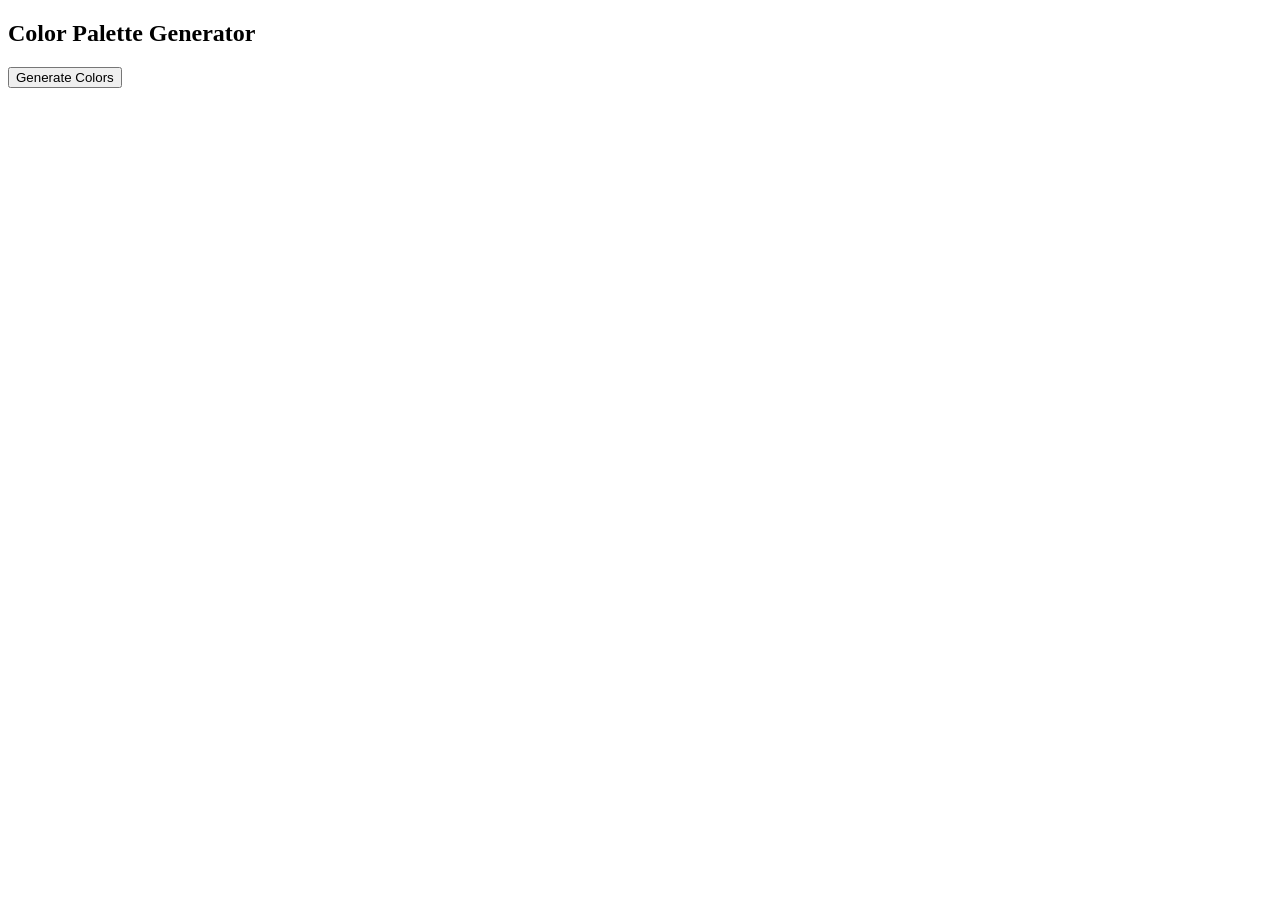
==== index.html @ 26ce8b41 "Add files via upload" ====
<!DOCTYPE html>
<html>

<head>
    <title>Color Palette</title>
</head>

<body>

    <h2>Color Palette Generator</h2>

    <button onclick="generateColors()">Generate Colors</button>

    <div id="colors"></div>

    <script src="script.js"></script>

</body>

</html>
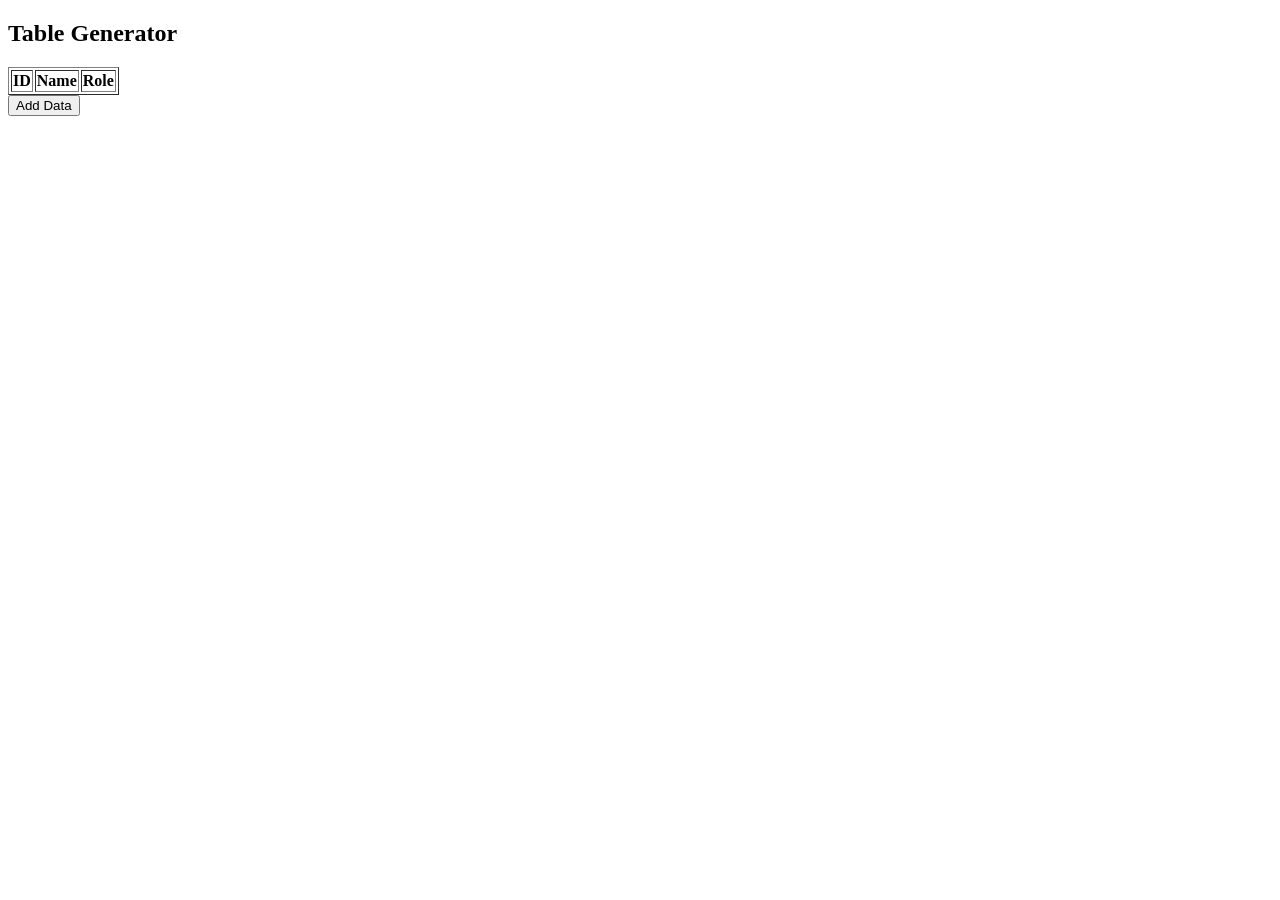
==== commit d25b81d0: "Add files via upload" ====
--- a/index.html
+++ b/index.html
@@ -2,16 +2,22 @@
 <html>
 
 <head>
-    <title>Color Palette</title>
+    <title>Table Generator</title>
 </head>
 
 <body>
 
-    <h2>Color Palette Generator</h2>
+    <h2>Table Generator</h2>
 
-    <button onclick="generateColors()">Generate Colors</button>
+    <table id="myTable" border="1">
+        <tr>
+            <th>ID</th>
+            <th>Name</th>
+            <th>Role</th>
+        </tr>
+    </table>
 
-    <div id="colors"></div>
+    <button onclick="addData()">Add Data</button>
 
     <script src="script.js"></script>
 
